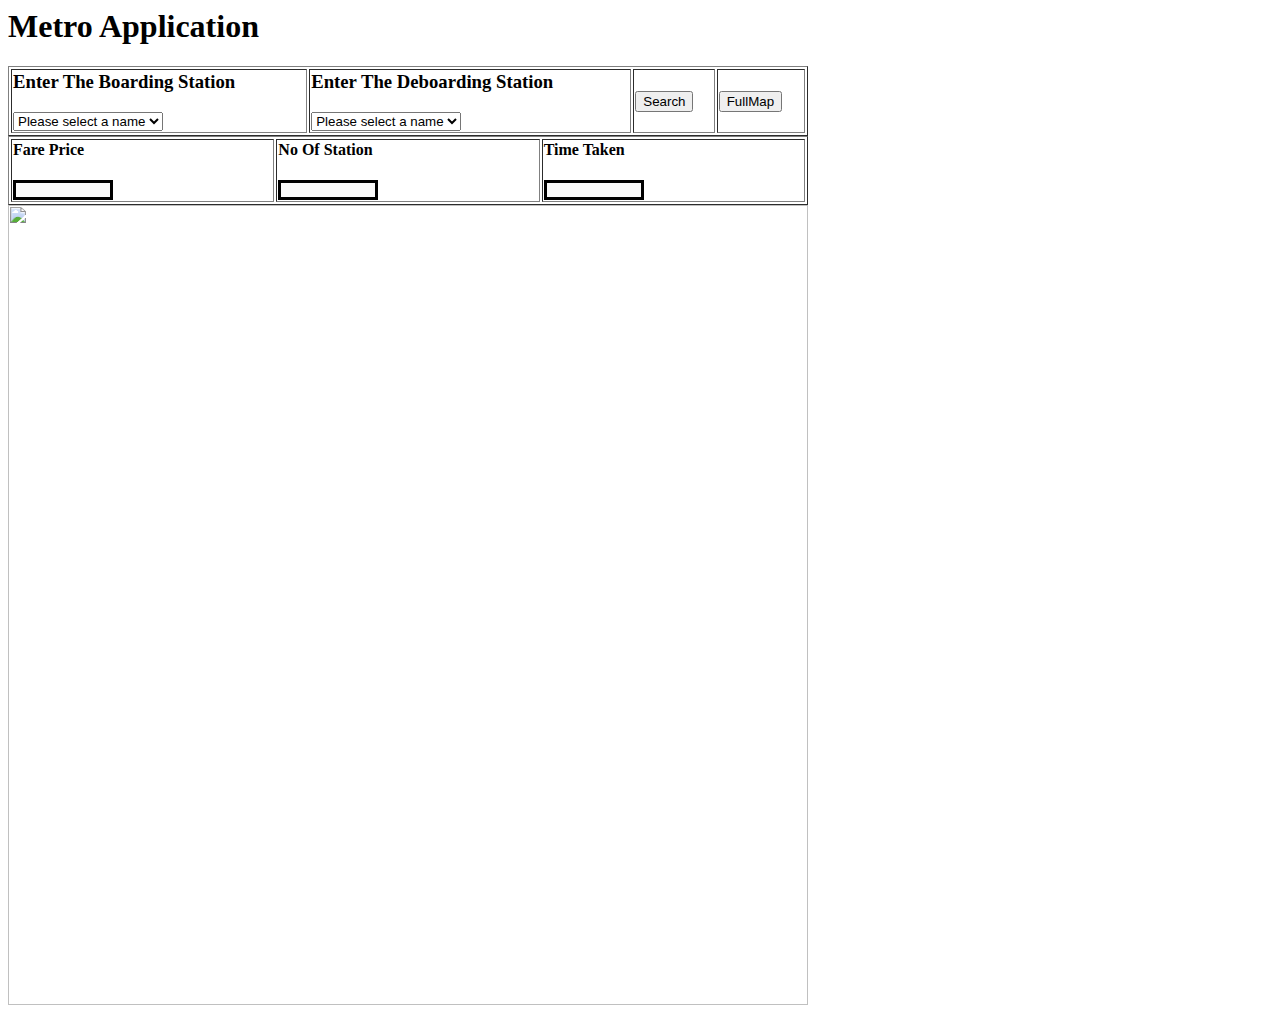
==== gaurav/index.html @ 56369d67 "Merge branch 'master' of github.com:webcontentortech/ui05July2016" ====
<head>
		<h1>Metro Application</h1>
		<script type="text/javascript" src="jquery.js"></script>
		<script type="text/javascript" src="MetroApp.js"></script>
	</head>
	<body>
		<table border="1" height="50px" width="800px">
			<tr>
				<td><h3>Enter The Boarding Station</h3>
					<select name="test">
    					<option hidden="true">Please select a name</option>
					    <option value="">Vaishali</option>
					    <option value="">Kaushambi</option>
					    <option value="">Anand Vihar</option>
					</select>
				</td>
				<td><h3>Enter The Deboarding Station</h3>
					<select name="test">
    					<option hidden="true">Please select a name</option>
					    <option value="">Dwarka Sec-7</option>
					    <option value="">Dwarka Sec-8</option>
					    <option value="">Dwarka Sec-9</option>
					</select>
				</td>
				<td>
					<button id="search">Search</button>
				</td>
				<td>
					<button id="fullMap">FullMap</button>
				</td>
			</tr>
		</table>
		<table border="1" width="800px" id="extraDetail">	
			<tr>
				<td><h4>Fare Price</h4>
					<input type="text" name="fare price" style="width:100px;height:20px; color:black; border:solid" disabled="disable">
				</td>
				<td><h4>No Of Station</h4>
					<input type="text" name="No Of Station" style="width:100px;height:20px; color:black; border:solid" disabled="disable">
				</td>
				<td><h4>Time Taken</h4>
					<input type="text" name="Time Taken" style="width:100px;height:20px; color:black; border:solid" disabled="disable">
				</td>
			</tr>
		</table>
		<img src="map.jpg" height="800px" width="800px" id="Map">
	</body>
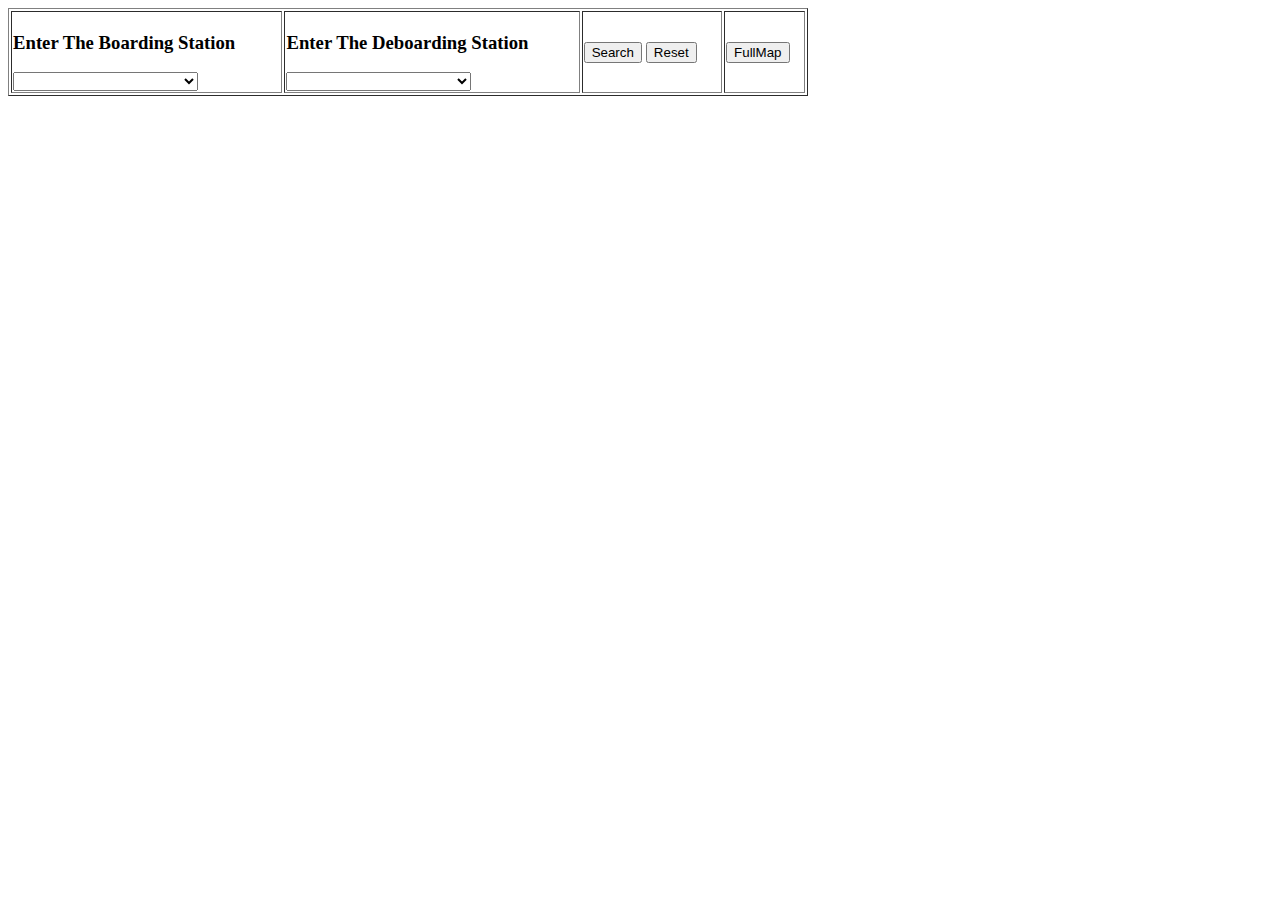
==== commit b28179e8: "stationDetail function added in metro.js" ====
--- a/gaurav/index.html
+++ b/gaurav/index.html
@@ -1,47 +1,242 @@
-<head>
-		<h1>Metro Application</h1>
-		<script type="text/javascript" src="jquery.js"></script>
-		<script type="text/javascript" src="MetroApp.js"></script>
-	</head>
-	<body>
-		<table border="1" height="50px" width="800px">
-			<tr>
-				<td><h3>Enter The Boarding Station</h3>
-					<select name="test">
-    					<option hidden="true">Please select a name</option>
-					    <option value="">Vaishali</option>
-					    <option value="">Kaushambi</option>
-					    <option value="">Anand Vihar</option>
-					</select>
-				</td>
-				<td><h3>Enter The Deboarding Station</h3>
-					<select name="test">
-    					<option hidden="true">Please select a name</option>
-					    <option value="">Dwarka Sec-7</option>
-					    <option value="">Dwarka Sec-8</option>
-					    <option value="">Dwarka Sec-9</option>
-					</select>
-				</td>
-				<td>
-					<button id="search">Search</button>
-				</td>
-				<td>
-					<button id="fullMap">FullMap</button>
-				</td>
-			</tr>
-		</table>
-		<table border="1" width="800px" id="extraDetail">	
-			<tr>
-				<td><h4>Fare Price</h4>
-					<input type="text" name="fare price" style="width:100px;height:20px; color:black; border:solid" disabled="disable">
-				</td>
-				<td><h4>No Of Station</h4>
-					<input type="text" name="No Of Station" style="width:100px;height:20px; color:black; border:solid" disabled="disable">
-				</td>
-				<td><h4>Time Taken</h4>
-					<input type="text" name="Time Taken" style="width:100px;height:20px; color:black; border:solid" disabled="disable">
-				</td>
-			</tr>
-		</table>
-		<img src="map.jpg" height="800px" width="800px" id="Map">
-	</body>+<!DOCTYPE html>
+<html>    
+    <head>
+        <title>Metro Application</title>
+        <script type="text/javascript" src="jquery.js"></script>
+        <script type="text/javascript" src="metro.js"></script>
+        <script type="text/javascript" src="underscore.js"></script>
+    </head>
+    <body>
+        <table border="1" height="50px" width="800px">
+            <tr>
+                <td><h3>Enter The Boarding Station</h3>
+                    <select name="test" id="boardingStation">
+                        <option hidden="true"></option>
+                        <option value="">Jahangirpuri</option>
+                        <option value="">Adarsh Nagar</option>
+                        <option value="">Azadpur</option>
+                        <option value="">Model Town</option>
+                        <option value="">GTB Nagar</option>
+                        <option value="">Vishwa Vidyalaya</option>
+                        <option value="">Vidhan Sabha</option>
+                        <option value="">Civil Lines</option>
+                        <option value="">Chandni Chowk</option>
+                        <option value="">Chawri Bazar</option>
+                        <option value="">New Delhi</option>
+                        <option value="">Patel Chowk</option>
+                        <option value="">Central Secretariat</option>
+                        <option value="">Udyog Bhawan</option>
+                        <option value="">Race Course</option>
+                        <option value="">Jor Bagh</option>
+                        <option value="">INA</option>
+                        <option value="">AIIMS</option>
+                        <option value="">Green Park</option>
+                        <option value="">Hauz Khas</option>
+                        <option value="">Malviya Nagar</option>
+                        <option value="">Saket</option>
+                        <option value="">Qutub Minar</option>
+                        <option value="">Chhatarpur</option>
+                        <option value="">Sultanpur</option>
+                        <option value="">Ghitorni</option>
+                        <option value="">Arjan Garh</option>
+                        <option value="">Guru Dronacharya</option>
+                        <option value="">Sikandarpur</option>
+                        <option value="">MG Road</option>
+                        <option value="">IFFCO Chowk</option>
+                        <option value="">HUDA City Centre</option>
+                        <option value="">Dilshad Garden</option>
+                        <option value="">Jhilmil</option>
+                        <option value="">Mansarovar Park</option>
+                        <option value="">Shahdara</option>
+                        <option value="">Welcome</option>
+                        <option value="">Seelampur</option>
+                        <option value="">Shastri Park</option>
+                        <option value="">Kashmere Gate</option>
+                        <option value="">Tis Hazari</option>
+                        <option value="">Pul Bangash</option>
+                        <option value="">Pratap Nagar</option>
+                        <option value="">Shastri Nagar</option>
+                        <option value="">Inderlok</option>
+                        <option value="">Kanhiya Nagar</option>
+                        <option value="">Keshav Puram</option>
+                        <option value="">Netaji Subhash Place</option>
+                        <option value="">Kohat Enclave</option>
+                        <option value="">Pitam Pura</option>
+                        <option value="">Rohini East</option>
+                        <option value="">Rohini West</option>
+                        <option value="">Rithala</option>
+                        <option value="">Vaishali</option>
+                        <option value="">Kaushambi</option>
+                        <option value="">Anand Vihar</option>
+                        <option value="">Karkarduma</option>
+                        <option value="">Preet Vihar</option>
+                        <option value="">Nirman Vihar</option>
+                        <option value="">Laxmi Nagar</option>
+                        <option value="">Yamuna Bank</option>
+                        <option value="">Indraprastha</option>
+                        <option value="">Pragati Maidan</option>
+                        <option value="">Mandi House</option>
+                        <option value="">Barakhambha Road</option>
+                        <option value="">Rajiv Chowk</option>
+                        <option value="">Ramakrishna Ashram Marg</option>
+                        <option value="">Jhandewalan</option>
+                        <option value="">Karol Bagh</option>
+                        <option value="">Rajendra Place</option>
+                        <option value="">Patel Nagar</option>
+                        <option value="">Shadipur</option>
+                        <option value="">Kirti Nagar</option>
+                        <option value="">Moti Nagar</option>
+                        <option value="">Ramesh Nagar</option>
+                        <option value="">Rajouri Garden</option>
+                        <option value="">Tagore Garden</option>
+                        <option value="">Subhash Nagar</option>
+                        <option value="">Tilak Nagar</option>
+                        <option value="">Janakpuri West</option>
+                        <option value="">Janakpuri East</option>
+                        <option value="">Uttam Nagar East</option>
+                        <option value="">Uttam Nagar West</option>
+                        <option value="">Nawada</option>
+                        <option value="">Dwarka Mor</option>
+                        <option value="">Dwarka</option>
+                        <option value="">Dwarka Sector 14</option>
+                        <option value="">Dwarka Sector 13</option>
+                        <option value="">Dwarka Sector 12</option>
+                        <option value="">Dwarka Sector 11</option>
+                        <option value="">Dwarka Sector 10</option>
+                        <option value="">Dwarka Sector 9</option>
+                        <option value="">Dwarka Sector 8</option>
+                        <option value="">Dwarka Sector 21</option>    
+                    </select>
+                </td>
+                <td><h3>Enter The Deboarding Station</h3>
+                    <select name="test" id="deboardingStation">
+                        <option hidden="true"></option>
+                        <option value="">Dwarka Sector 21</option>
+                        <option value="">Dwarka Sector 8</option>
+                        <option value="">Dwarka Sector 9</option>
+                        <option value="">Dwarka Sector 10</option>
+                        <option value="">Dwarka Sector 11</option>
+                        <option value="">Dwarka Sector 12</option>
+                        <option value="">Dwarka Sector 13</option>
+                        <option value="">Dwarka Sector 14</option>
+                        <option value="">Dwarka</option>
+                        <option value="">Dwarka Mor</option>
+                        <option value="">Nawada</option>
+                        <option value="">Uttam Nagar West</option>
+                        <option value="">Uttam Nagar East</option>
+                        <option value="">Janakpuri West</option>
+                        <option value="">Janakpuri East</option>
+                        <option value="">Tilak Nagar</option>
+                        <option value="">Subhash Nagar</option>
+                        <option value="">Tagore Garden</option>
+                        <option value="">Rajouri Garden</option>
+                        <option value="">Ramesh Nagar</option>
+                        <option value="">Moti Nagar</option>
+                        <option value="">Kirti Nagar</option>
+                        <option value="">Shadipur</option>
+                        <option value="">Patel Nagar</option>
+                        <option value="">Rajendra Place</option>
+                        <option value="">Karol Bagh</option>
+                        <option value="">Jhandewalan</option>
+                        <option value="">Ramakrishna Ashram Marg</option>
+                        <option value="">Rajiv Chowk</option>
+                        <option value="">Barakhambha Road</option>
+                        <option value="">Mandi House</option>
+                        <option value="">Pragati Maidan</option>
+                        <option value="">Indraprastha</option>
+                        <option value="">Yamuna Bank</option>
+                        <option value="">Laxmi Nagar</option>
+                        <option value="">Nirman Vihar</option>
+                        <option value="">Preet Vihar</option>
+                        <option value="">Karkarduma</option>
+                        <option value="">Anand Vihar</option>
+                        <option value="">Kaushambi</option>
+                        <option value="">Vaishali</option>
+                        <option value="">Dilshad Garden</option>
+                        <option value="">Jhilmil</option>
+                        <option value="">Mansarovar Park</option>
+                        <option value="">Shahdara</option>
+                        <option value="">Welcome</option>
+                        <option value="">Seelampur</option>
+                        <option value="">Shastri Park</option>
+                        <option value="">Kashmere Gate</option>
+                        <option value="">Tis Hazari</option>
+                        <option value="">Pul Bangash</option>
+                        <option value="">Pratap Nagar</option>
+                        <option value="">Shastri Nagar</option>
+                        <option value="">Inderlok</option>
+                        <option value="">Kanhiya Nagar</option>
+                        <option value="">Keshav Puram</option>
+                        <option value="">Netaji Subhash Place</option>
+                        <option value="">Kohat Enclave</option>
+                        <option value="">Pitam Pura</option>
+                        <option value="">Rohini East</option>
+                        <option value="">Rohini West</option>
+                        <option value="">Rithala</option>
+                        <option value="">Jahangirpuri</option>
+                        <option value="">Adarsh Nagar</option>
+                        <option value="">Azadpur</option>
+                        <option value="">Model Town</option>
+                        <option value="">GTB Nagar</option>
+                        <option value="">Vishwa Vidyalaya</option>
+                        <option value="">Vidhan Sabha</option>
+                        <option value="">Civil Lines</option>
+                        <option value="">Chandni Chowk</option>
+                        <option value="">Chawri Bazar</option>
+                        <option value="">New Delhi</option>
+                        <option value="">Patel Chowk</option>
+                        <option value="">Central Secretariat</option>
+                        <option value="">Udyog Bhawan</option>
+                        <option value="">Race Course</option>
+                        <option value="">Jor Bagh</option>
+                        <option value="">INA</option>
+                        <option value="">AIIMS</option>
+                        <option value="">Green Park</option>
+                        <option value="">Hauz Khas</option>
+                        <option value="">Malviya Nagar</option>
+                        <option value="">Saket</option>
+                        <option value="">Qutub Minar</option>
+                        <option value="">Chhatarpur</option>
+                        <option value="">Sultanpur</option>
+                        <option value="">Ghitorni</option>
+                        <option value="">Arjan Garh</option>
+                        <option value="">Guru Dronacharya</option>
+                        <option value="">Sikandarpur</option>
+                        <option value="">MG Road</option>
+                        <option value="">IFFCO Chowk</option>
+                        <option value="">HUDA City Centre</option>                        
+                    </select>
+                </td>
+                <td>
+                    <button id="search">Search</button>
+                    <button id="reset">Reset</button>
+                </td>
+                <td>
+                    <button id="fullMap">FullMap</button>
+                </td>
+            </tr>
+        </table>
+        <table border="1" width="800px" id="extraDetail"> 
+            <tr>
+                <td><h4>Fare Price</h4>
+                    <div style="width:100px;height:20px; color:black; border:solid" disabled="disable" id="fareprice">
+                    </div> 
+                </td>
+                <td><h4>No Of Station</h4>
+                    <div style="width:100px;height:20px; color:black; border:solid" disabled="disable" id="noofstation">
+                    </div>                
+                </td>
+                <td><h4>Time Taken</h4>
+                    <div style="width:100px;height:20px; color:black; border:solid" disabled="disable" id="timetaken">
+                    </div>
+                </td>
+                <td><h4>Train Switch</h4>
+                    <div style="width:300px;height:60px; color:black; border:solid" disabled="disable" id="trainswitch">
+                    </div>
+                </td>
+            </tr>
+        </table>
+        <img src="map.jpg" height="800px" width="800px" id="Map">
+    </body>
+</html>
+        